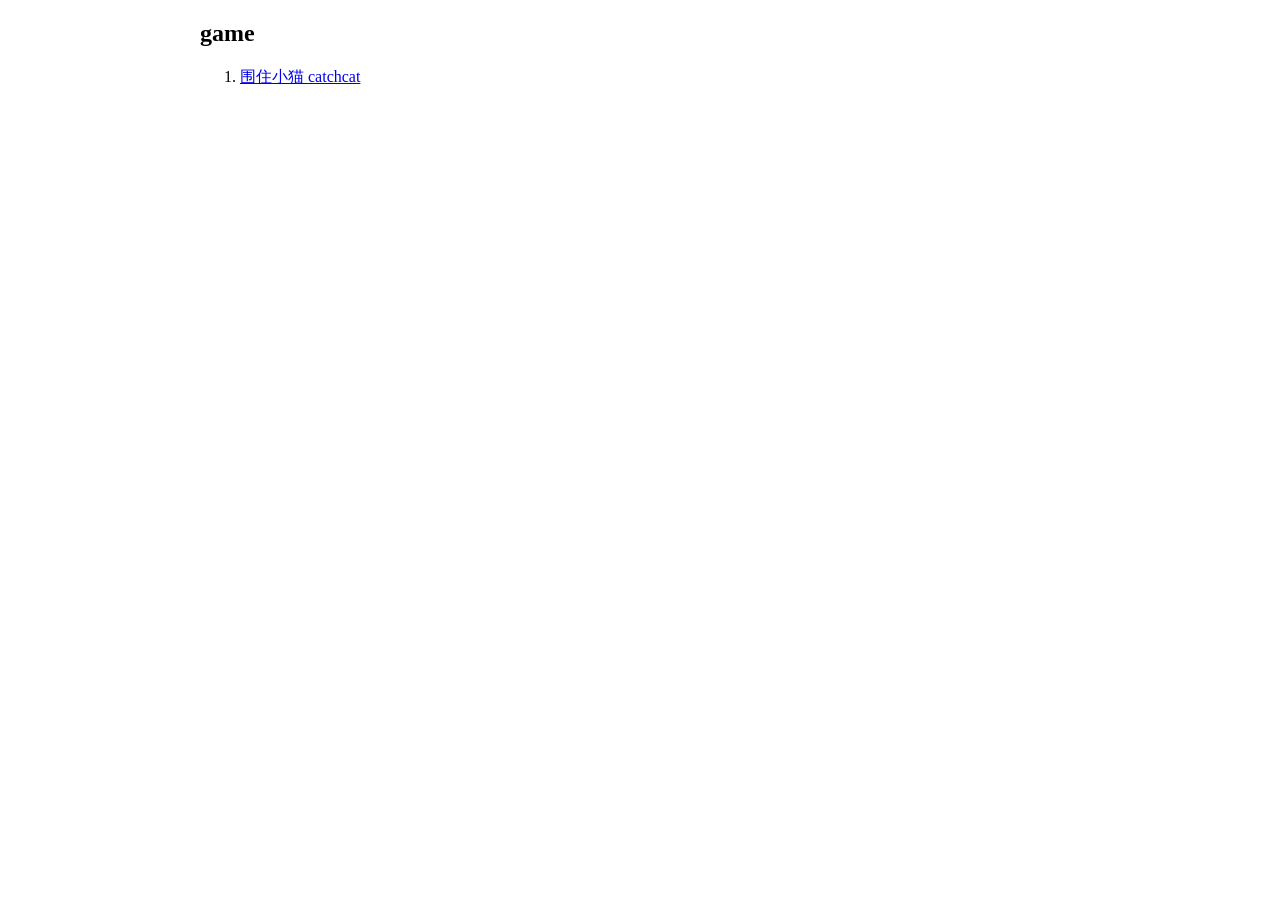
==== pages/index.html @ c0be9c75 "catchcat" ====
<!DOCTYPE html>
<html lang="en">
  <head>
    <meta charset="UTF-8" />
    <meta name="viewport" content="width=device-width, initial-scale=1.0" />
    <meta http-equiv="X-UA-Compatible" content="ie=edge" />
    <title>catch-the-cat</title>
    <script src="https://cdn.jsdelivr.net/npm/phaser@3.18.1/dist/phaser.min.js"></script>
    <style>
      html,body {
        width: 100%;
        margin: 0;
        padding: 0;
      }
      .container {
        margin-left: 200px;
      }
    </style>
  </head>

  <body>
    <div class="container">
        <h2 id="game">game</h2>
        <ol>
        <li><a href="https://yigebeizi.github.io/pages/catchcat">围住小猫 catchcat</a></li>
        </ol>
    </div>
  </body>
</html>
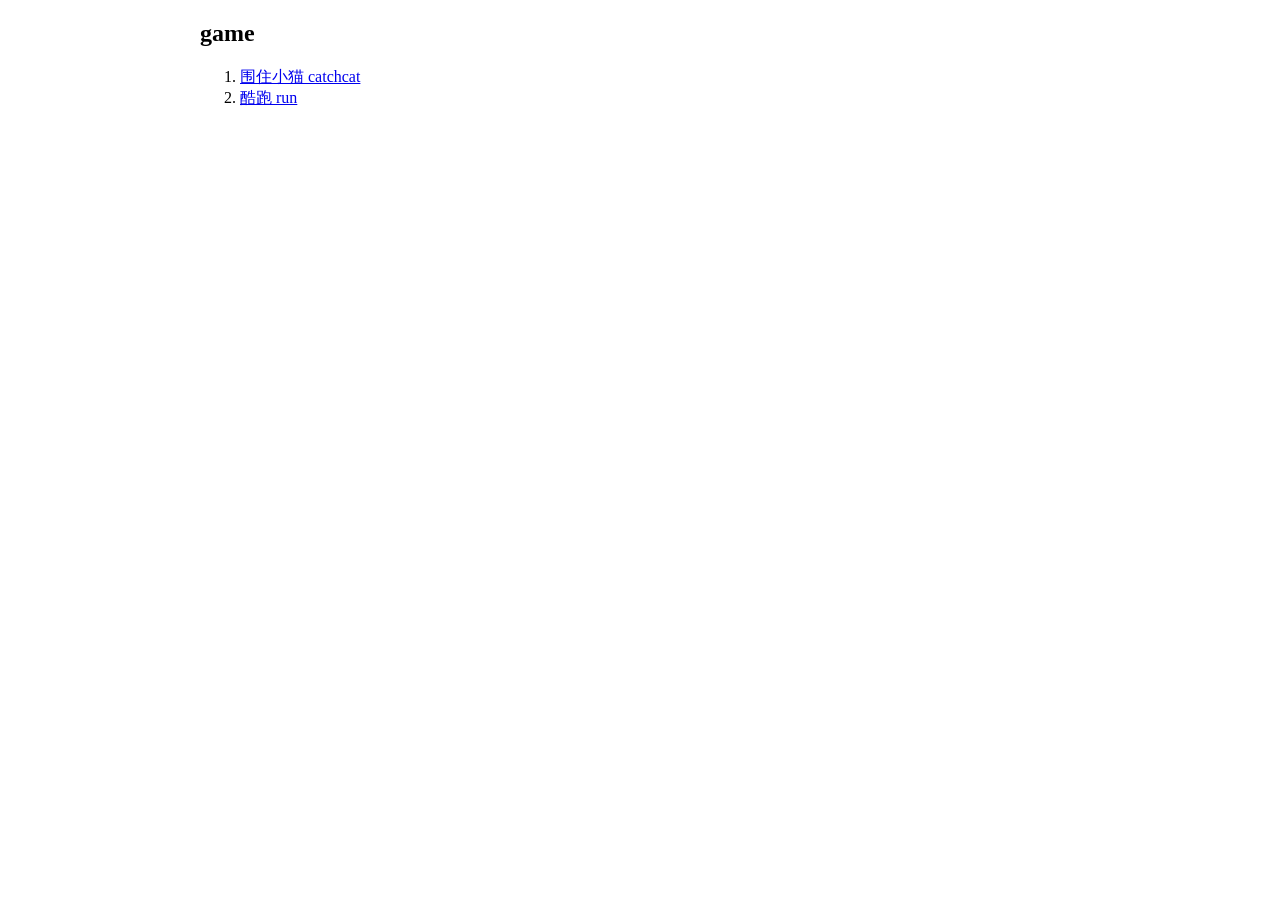
==== commit 78a08914: "cool" ====
--- a/pages/index.html
+++ b/pages/index.html
@@ -6,7 +6,6 @@
     <meta name="viewport" content="width=device-width, initial-scale=1.0" />
     <meta http-equiv="X-UA-Compatible" content="ie=edge" />
     <title>catch-the-cat</title>
-    <script src="https://cdn.jsdelivr.net/npm/phaser@3.18.1/dist/phaser.min.js"></script>
     <style>
       html,body {
         width: 100%;
@@ -24,6 +23,7 @@
         <h2 id="game">game</h2>
         <ol>
         <li><a href="https://yigebeizi.github.io/pages/catchcat">围住小猫 catchcat</a></li>
+        <li><a href="https://yigebeizi.github.io/pages/dist">酷跑 run</a></li>
         </ol>
     </div>
   </body>
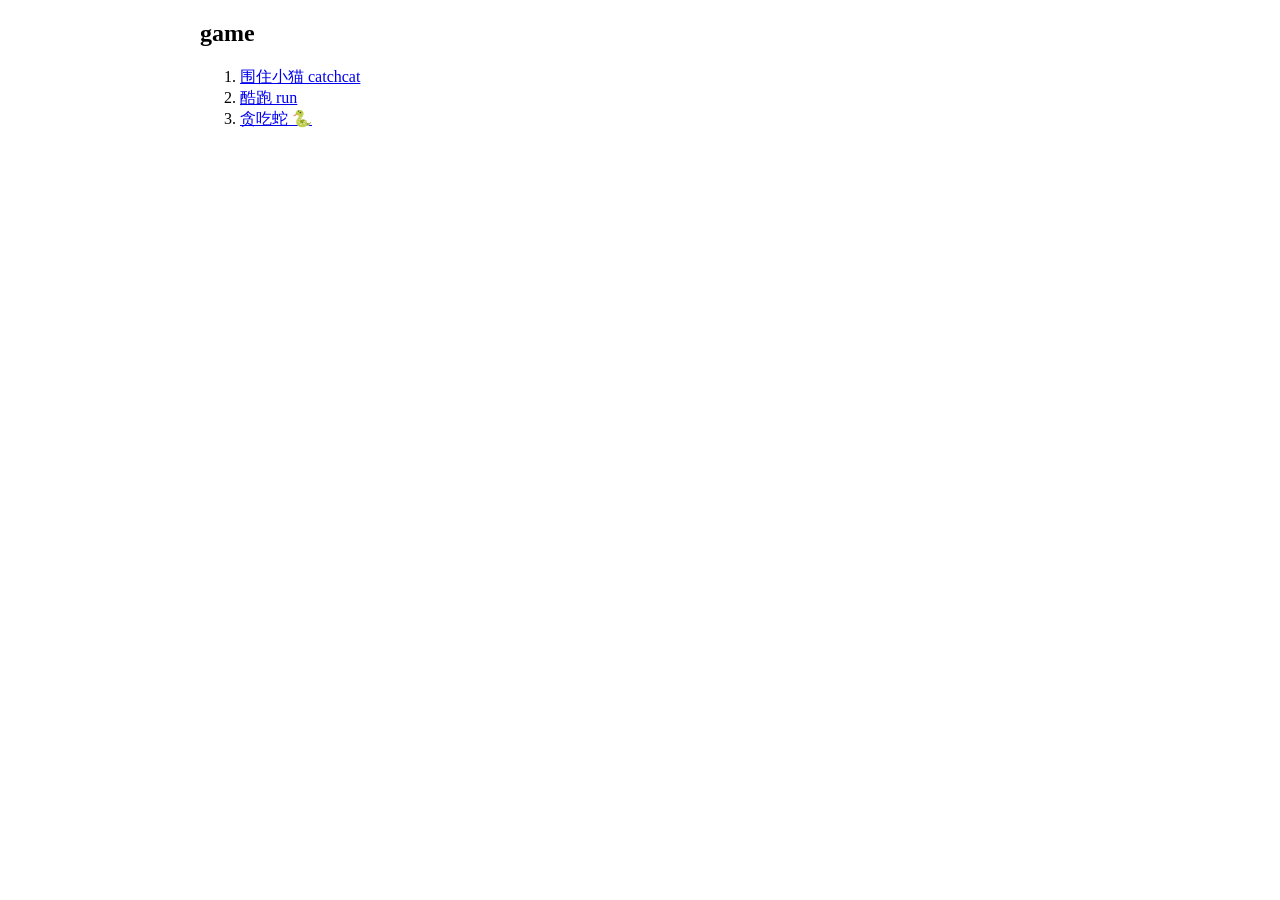
==== commit 774f791c: "tanchushe" ====
--- a/pages/index.html
+++ b/pages/index.html
@@ -24,6 +24,7 @@
         <ol>
         <li><a href="https://yigebeizi.github.io/pages/catchcat">围住小猫 catchcat</a></li>
         <li><a href="https://yigebeizi.github.io/pages/dist">酷跑 run</a></li>
+        <li><a href="https://yigebeizi.github.io/pages/snake/2021-snake">贪吃蛇 🐍</a></li>
         </ol>
     </div>
   </body>
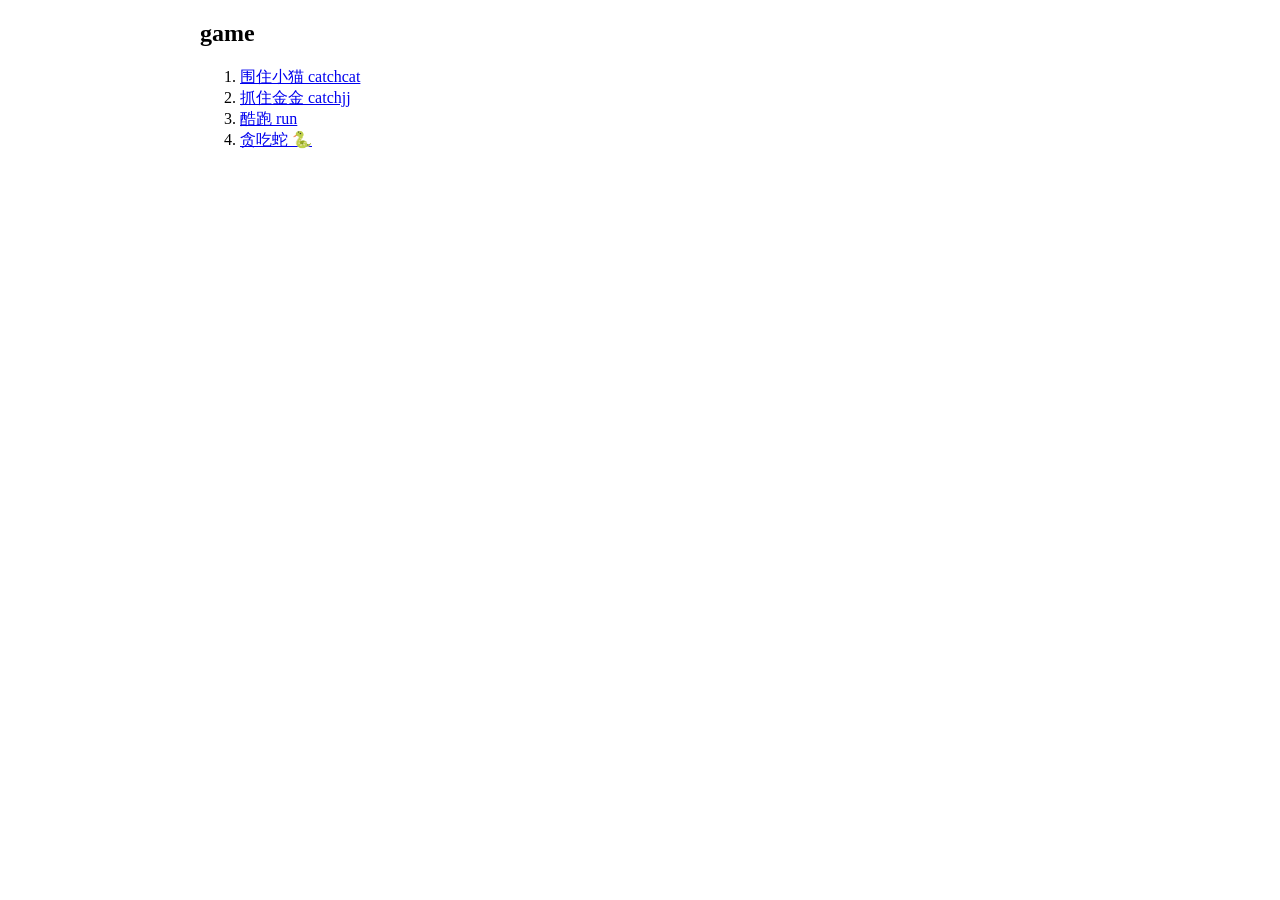
==== commit c246c93f: "catch-jj" ====
--- a/pages/index.html
+++ b/pages/index.html
@@ -23,6 +23,7 @@
         <h2 id="game">game</h2>
         <ol>
         <li><a href="https://yigebeizi.github.io/pages/catchcat">围住小猫 catchcat</a></li>
+        <li><a href="https://yigebeizi.github.io/pages/catchjj">抓住金金 catchjj</a></li>
         <li><a href="https://yigebeizi.github.io/pages/dist">酷跑 run</a></li>
         <li><a href="https://yigebeizi.github.io/pages/snake/2021-snake">贪吃蛇 🐍</a></li>
         </ol>
